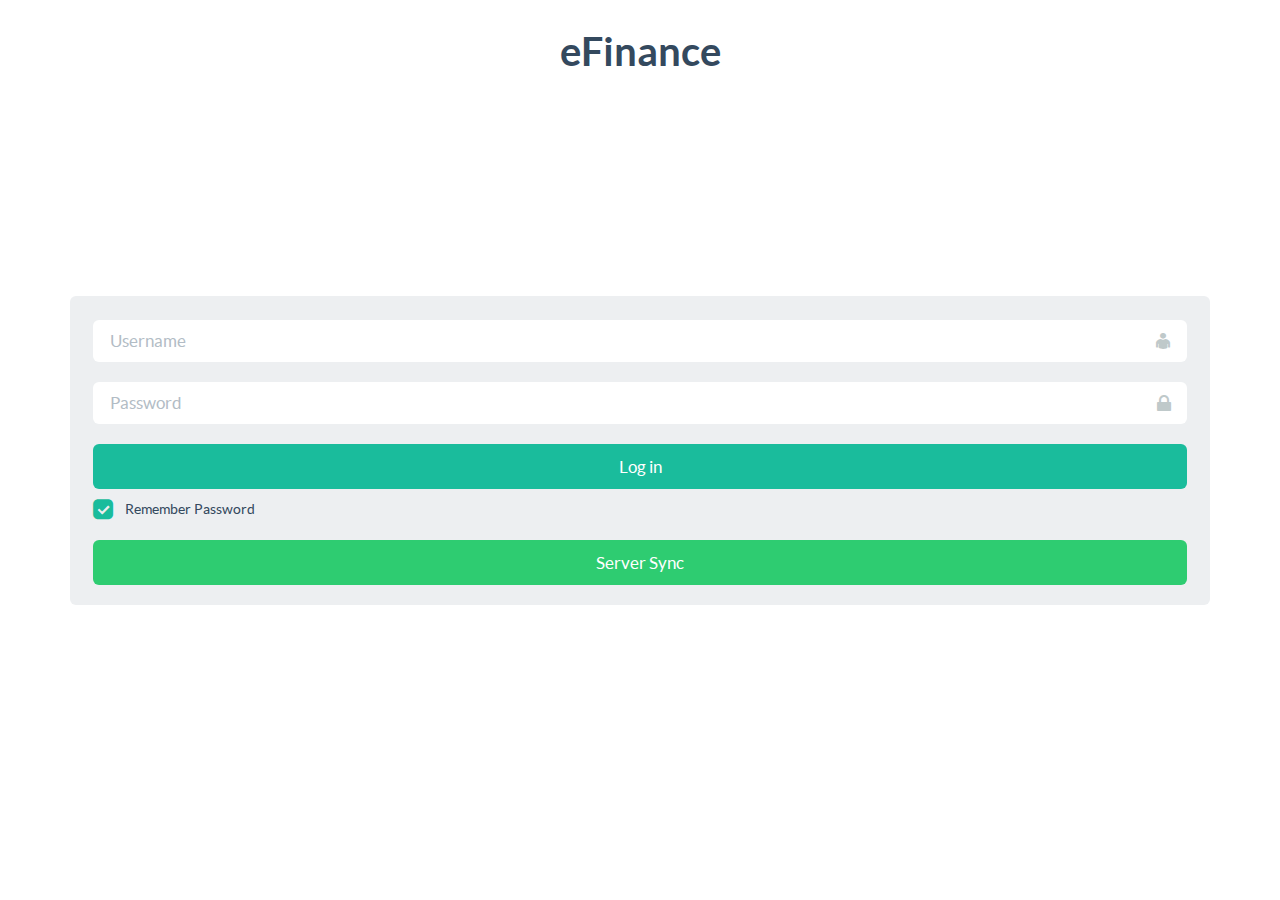
==== index.html @ 0bfbda50 "First Commit" ====
<!DOCTYPE html>
<html lang="en">
  <head>
    <meta charset="utf-8">
    <title>eFinance</title>
    <meta name="viewport" content="width=device-width, initial-scale=1.0">

    <!-- Loading Bootstrap -->
    <link href="assets/css/vendor/bootstrap/css/bootstrap.min.css" rel="stylesheet">

    <!-- Loading Flat UI -->
    <link href="assets/css/flat-ui.min.css" rel="stylesheet">
    <link href="assets/css/custom_style.css" rel="stylesheet">

    <!-- HTML5 shim, for IE6-8 support of HTML5 elements. All other JS at the end of file. -->
    <!--[if lt IE 9]>
      <script src="assets/js/vendor/html5shiv.js"></script>
      <script src="assets/js/vendor/respond.min.js"></script>
    <![endif]-->
  </head>
  <body>
           
    <center><h3>eFinance</h3></center>

    <div class="container" id="centerDiv">
        
        <div class="login-form">
          <div class="form-group">
            <input type="text" class="form-control login-field" value="" placeholder="Username" id="uname" />
            <label class="login-field-icon fui-user" for="uname"></label>
          </div>

          <div class="form-group">
            <input type="password" class="form-control login-field" value="" placeholder="Password" id="pwd" />
            <label class="login-field-icon fui-lock" for="pwd"></label>
          </div>

          <input type="button" class="btn btn-primary btn-lg btn-block" value="Log in" name="btn_login" id="btn_login" />
          <!-- <a class="login-link" href="#">Lost your password?</a> -->
          <div class="form-group">
            <label class="checkbox" for="rmb">
              <input type="checkbox" checked="checked" id="rmb" data-toggle="checkbox" >Remember Password
            </label>
          </div>

          <a class="btn btn-success btn-lg btn-block" href="sync.html" name="btn_server_sync" id="btn_server_sync">Server Sync</a>

        </div>

    </div>
    <!-- /.container -->

    <!-- jQuery (necessary for Flat UI's JavaScript plugins) -->
    <script src="assets/js/vendor/jquery.min.js"></script>
    <!-- Include all compiled plugins (below), or include individual files as needed -->
    <script src="assets/js/vendor/video.js"></script>
    <script src="assets/js/flat-ui.min.js"></script>
    <script src="assets/js/efinance_app.js"></script>

    <script type="text/javascript">

      $(document).ready(function(){

          $("#centerDiv").center();

          // Checkboxes and Radio buttons
          $('[data-toggle="checkbox"]').radiocheck();

          $(document).on("click","#btn_login", function(){

            var un=request_get_js($("#uname").val());
            var pwd=request_get_js($("#pwd").val());
            
            if(un!="" && pwd!="")
            {

              var login_details = { un: un, pwd: pwd };

              if($("#rmb").prop("checked") == true){
                  efDB.webdb.rememberLocalDB(login_details);
              }else{
                //deleteRememberLocalDB();
              }

            }else{
              alert("Invalid username or password!");
            }

          });
      });

    </script>

  </body>
</html>
---- assets/css/custom_style.css ----
.checkbox{
	cursor: pointer;
}

.scanner-laser{
    position: absolute;
    margin: 40px;
    height: 30px;
    width: 30px;
}
.laser-leftTop{
    top: 0;
    left: 0;
    border-top: solid red 5px;
    border-left: solid red 5px;
}
.laser-leftBottom{
    bottom: 0;
    left: 0;
    border-bottom: solid red 5px;
    border-left: solid red 5px;
}
.laser-rightTop{
    top: 0;
    right: 0;
    border-top: solid red 5px;
    border-right: solid red 5px;
}
.laser-rightBottom{
    bottom: 0;
    right: 0;
    border-bottom: solid red 5px;
    border-right: solid red 5px;
}
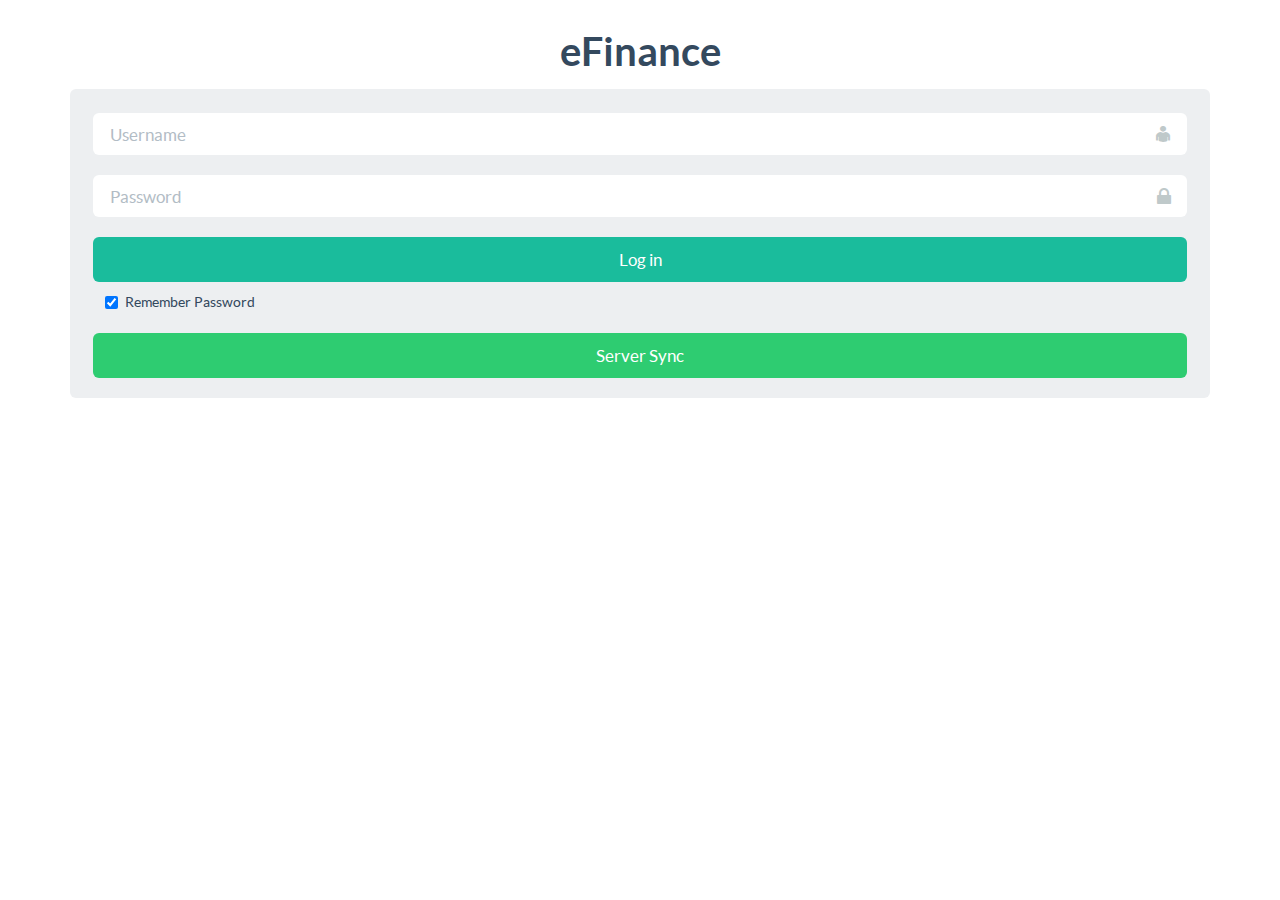
==== commit 0ad58b85: "Login - Customers" ====
--- a/index.html
+++ b/index.html
@@ -39,7 +39,7 @@
           <!-- <a class="login-link" href="#">Lost your password?</a> -->
           <div class="form-group">
             <label class="checkbox" for="rmb">
-              <input type="checkbox" checked="checked" id="rmb" data-toggle="checkbox" >Remember Password
+              <input type="checkbox" checked="checked" id="rmb" data-toggle="checkbox"> Remember Password
             </label>
           </div>
 
@@ -61,6 +61,8 @@
 
       $(document).ready(function(){
 
+          efDB.webdb.getRememberedUserInfoFromLocalDB();
+
           $("#centerDiv").center();
 
           // Checkboxes and Radio buttons
@@ -71,19 +73,27 @@
             var un=request_get_js($("#uname").val());
             var pwd=request_get_js($("#pwd").val());
             
+            console.log(curUserDetails);
+
             if(un!="" && pwd!="")
             {
 
               var login_details = { un: un, pwd: pwd };
-
-              if($("#rmb").prop("checked") == true){
-                  efDB.webdb.rememberLocalDB(login_details);
+              
+              if(curUserDetails[0].username==un && curUserDetails[0].password==pwd)
+              {
+                if($("#rmb").prop("checked") == true){
+                    efDB.webdb.rememberLocalDB(login_details);
+                }else{
+                  //deleteRememberLocalDB();
+                }
+                window.location.href="dashboard.html";
               }else{
-                //deleteRememberLocalDB();
+                alert("Invalid Username or Password!!");
               }
 
             }else{
-              alert("Invalid username or password!");
+              alert("Please fill username or password!");
             }
 
           });
--- a/assets/css/custom_style.css
+++ b/assets/css/custom_style.css
@@ -1,4 +1,8 @@
 .checkbox{
+	cursor: pointer;
+}
+
+.cursor{
 	cursor: pointer;
 }
 
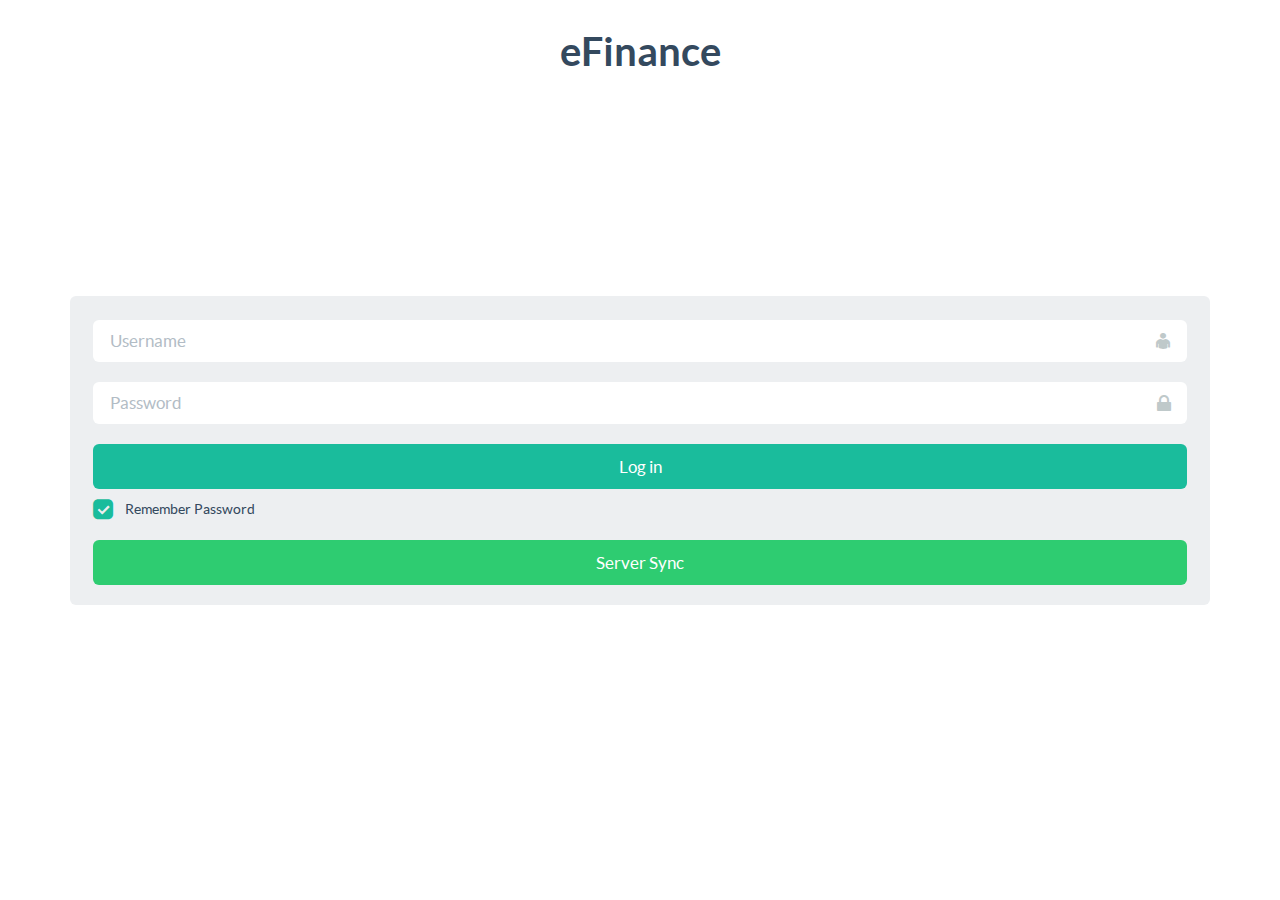
==== commit 2faf3d89: "cordova upd" ====
--- a/index.html
+++ b/index.html
@@ -51,6 +51,7 @@
     <!-- /.container -->
 
     <!-- jQuery (necessary for Flat UI's JavaScript plugins) -->
+    <script src="cordova.js"></script>
     <script src="assets/js/vendor/jquery.min.js"></script>
     <!-- Include all compiled plugins (below), or include individual files as needed -->
     <script src="assets/js/vendor/video.js"></script>
@@ -59,9 +60,13 @@
 
     <script type="text/javascript">
 
+      document.addEventListener("deviceready", onDeviceReadyIndex, false);
+
+      function onDeviceReadyIndex(){
+        efDB.webdb.getRememberedUserInfoFromLocalDB();
+      }
+
       $(document).ready(function(){
-
-          efDB.webdb.getRememberedUserInfoFromLocalDB();
 
           $("#centerDiv").center();
 
--- a/assets/css/custom_style.css
+++ b/assets/css/custom_style.css
@@ -1,3 +1,12 @@
+body{
+	font-size: 14px !important;
+}
+
+.day{
+    cursor: pointer;
+    padding: 5px;
+}
+
 .checkbox{
 	cursor: pointer;
 }
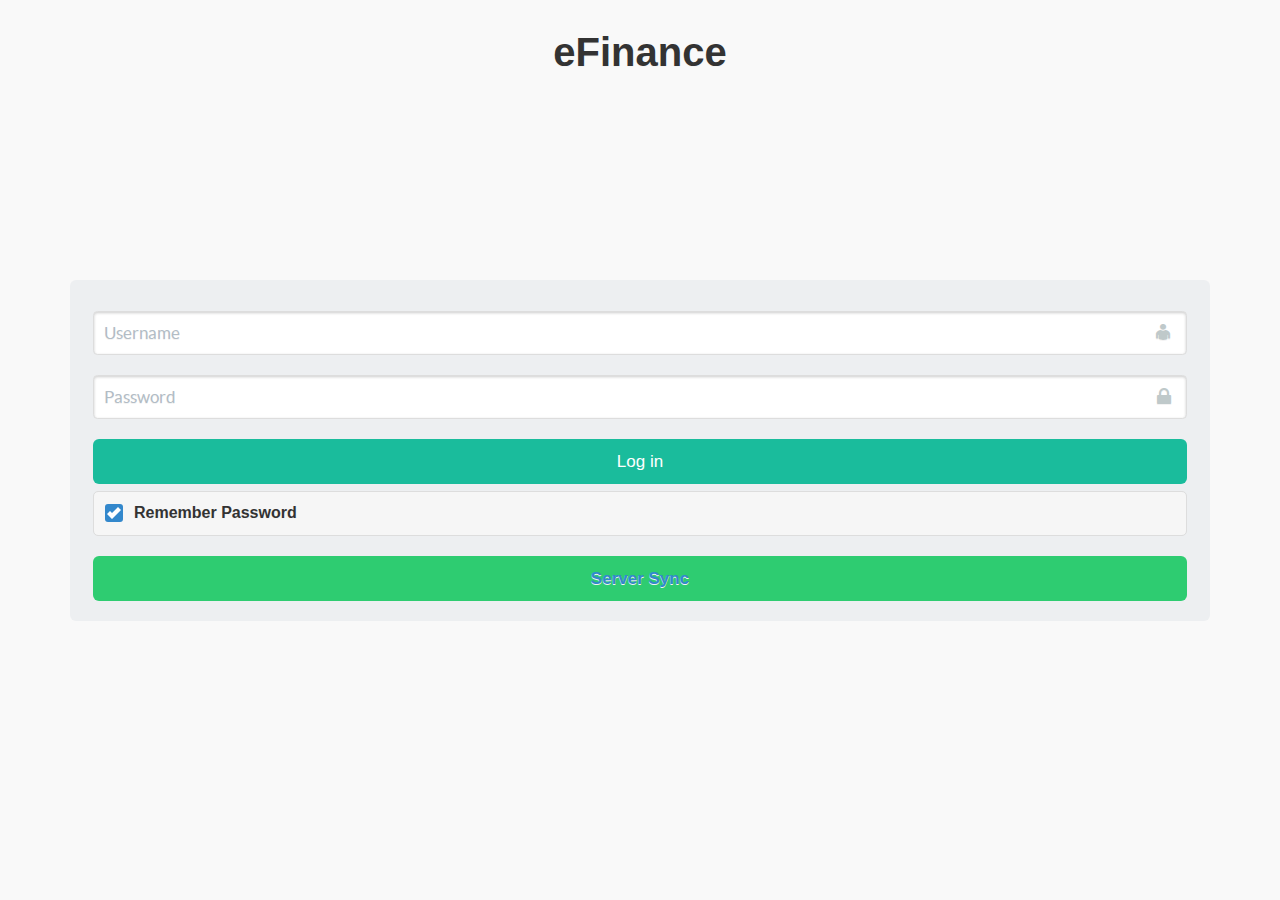
==== commit a3fcfb5f: "debug test" ====
--- a/index.html
+++ b/index.html
@@ -11,6 +11,7 @@
     <!-- Loading Flat UI -->
     <link href="assets/css/flat-ui.min.css" rel="stylesheet">
     <link href="assets/css/custom_style.css" rel="stylesheet">
+    <link href="assets/css/jquery.mobile-1.4.5.min.css" rel="stylesheet">
 
     <!-- HTML5 shim, for IE6-8 support of HTML5 elements. All other JS at the end of file. -->
     <!--[if lt IE 9]>
@@ -53,6 +54,7 @@
     <!-- jQuery (necessary for Flat UI's JavaScript plugins) -->
     <script src="cordova.js"></script>
     <script src="assets/js/vendor/jquery.min.js"></script>
+    <script src="assets/js/jquery.mobile-1.4.5.min.js"></script>
     <!-- Include all compiled plugins (below), or include individual files as needed -->
     <script src="assets/js/vendor/video.js"></script>
     <script src="assets/js/flat-ui.min.js"></script>
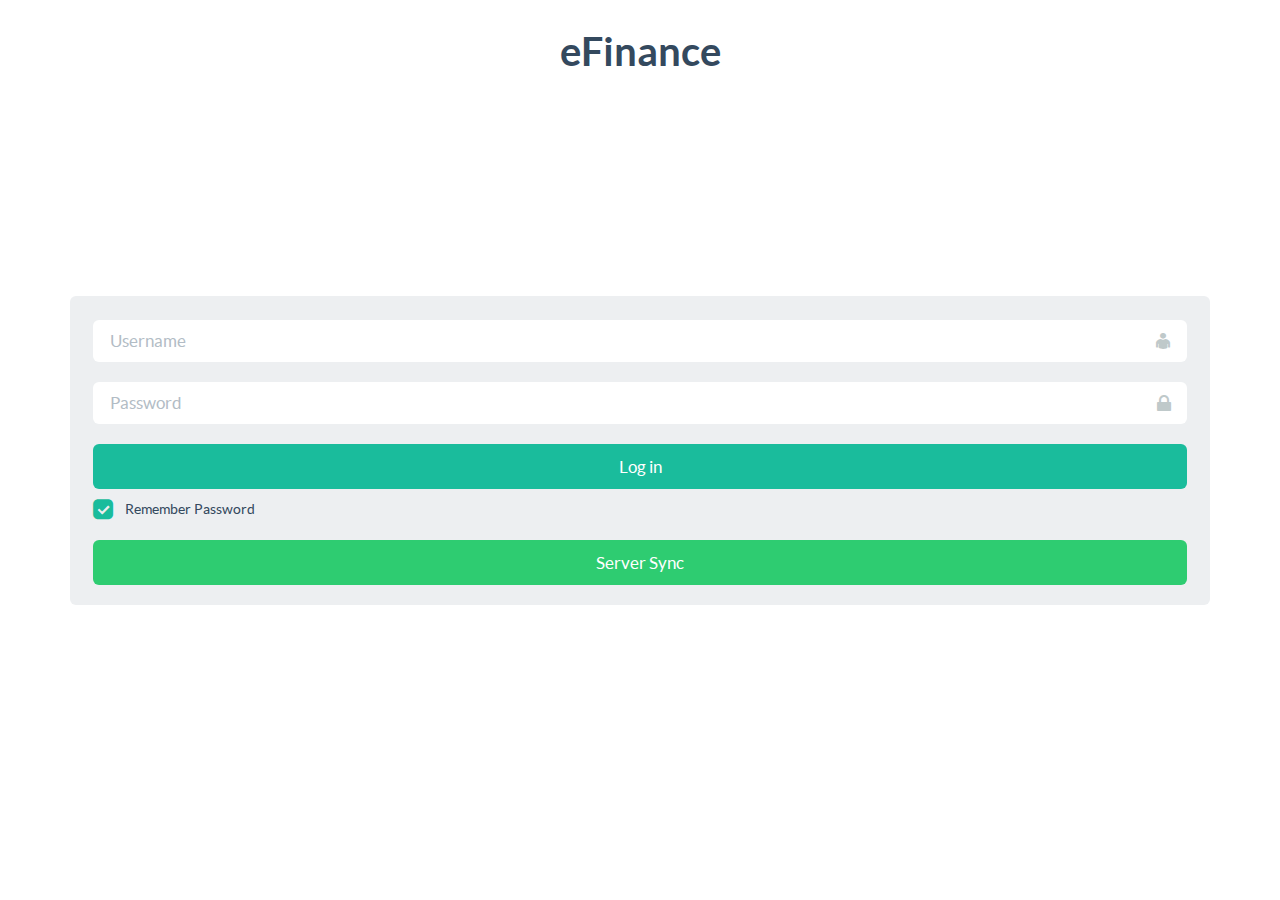
==== commit 659407e8: "without jqm" ====
--- a/index.html
+++ b/index.html
@@ -11,7 +11,7 @@
     <!-- Loading Flat UI -->
     <link href="assets/css/flat-ui.min.css" rel="stylesheet">
     <link href="assets/css/custom_style.css" rel="stylesheet">
-    <link href="assets/css/jquery.mobile-1.4.5.min.css" rel="stylesheet">
+    <!--<link href="assets/css/jquery.mobile-1.4.5.min.css" rel="stylesheet">-->
 
     <!-- HTML5 shim, for IE6-8 support of HTML5 elements. All other JS at the end of file. -->
     <!--[if lt IE 9]>
@@ -54,7 +54,7 @@
     <!-- jQuery (necessary for Flat UI's JavaScript plugins) -->
     <script src="cordova.js"></script>
     <script src="assets/js/vendor/jquery.min.js"></script>
-    <script src="assets/js/jquery.mobile-1.4.5.min.js"></script>
+    <!--<script src="assets/js/jquery.mobile-1.4.5.min.js"></script>-->
     <!-- Include all compiled plugins (below), or include individual files as needed -->
     <script src="assets/js/vendor/video.js"></script>
     <script src="assets/js/flat-ui.min.js"></script>
